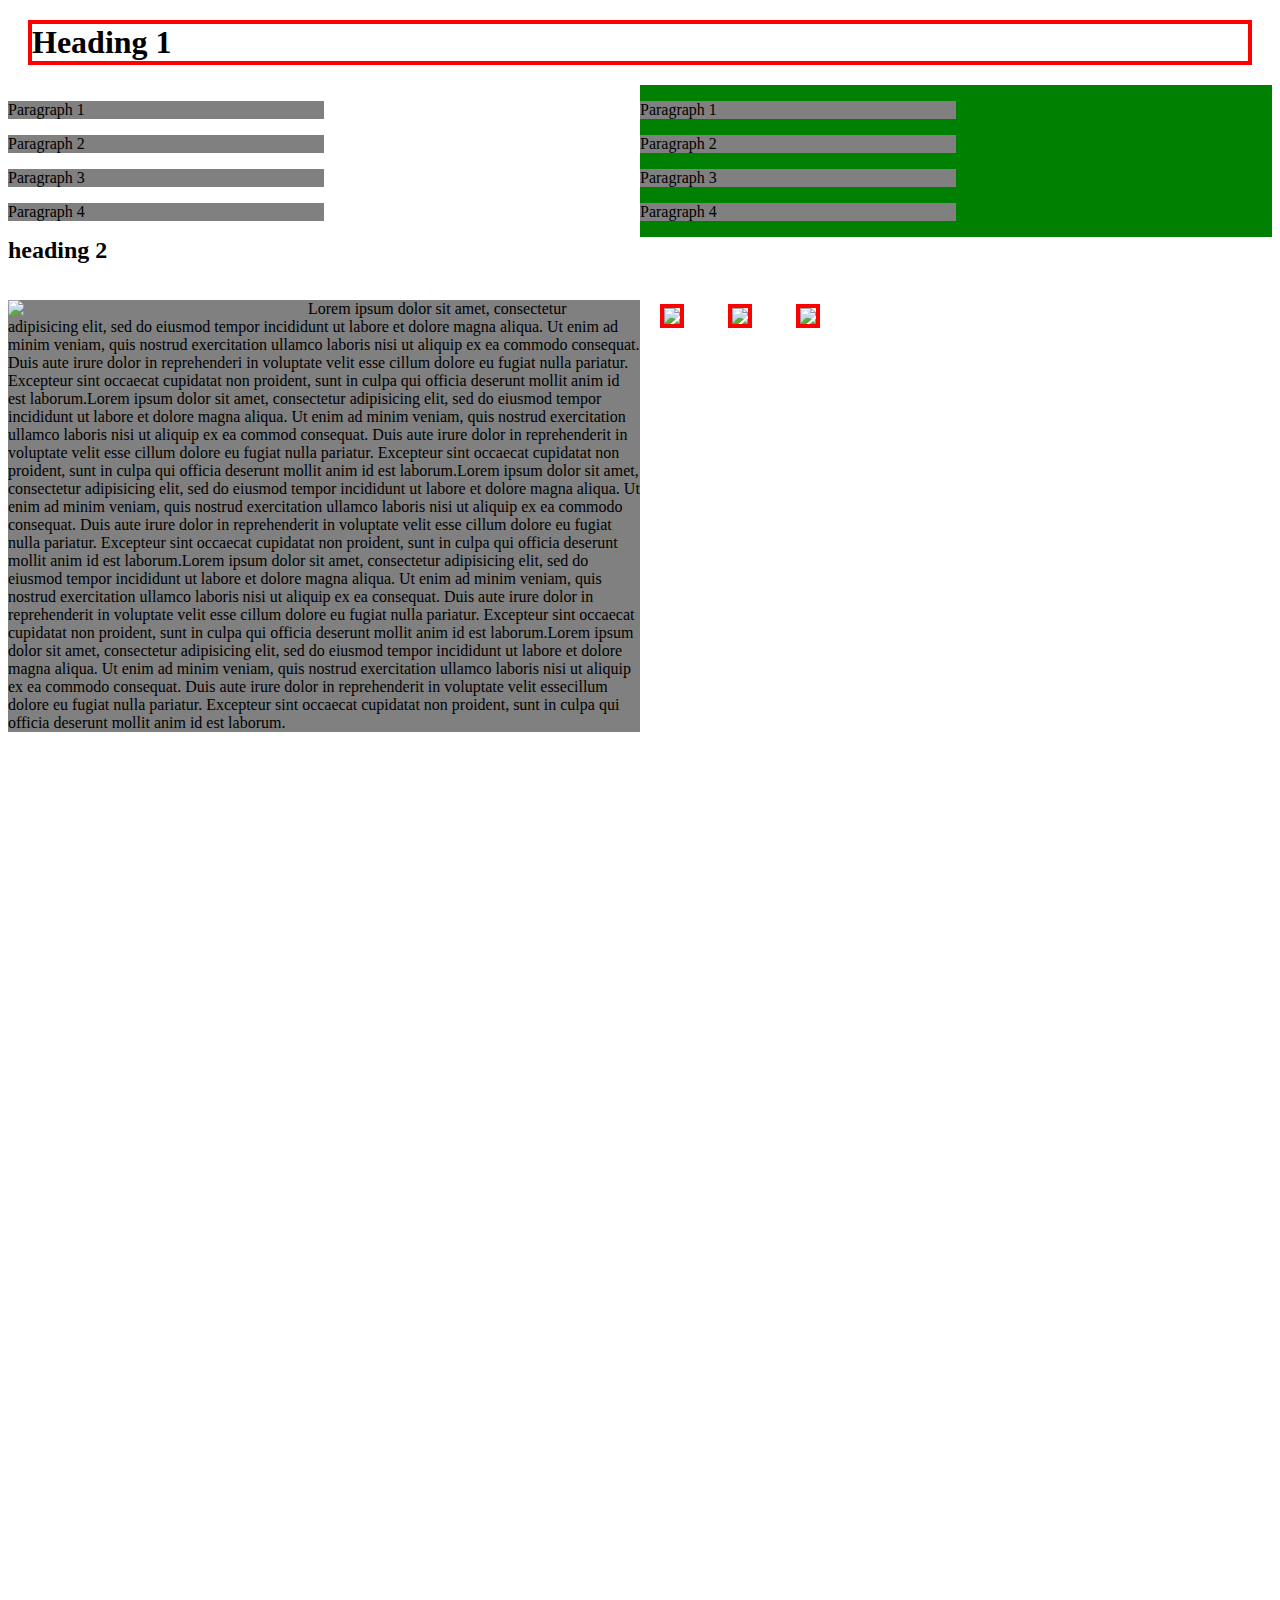
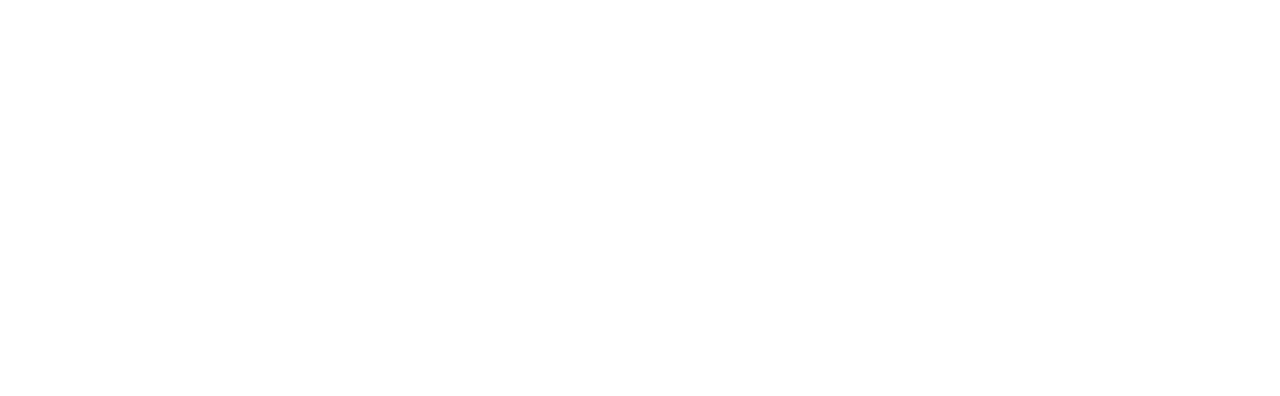
==== index.html @ 9cf1fd01 "commm" ====
<!DOCTYPE html>
<html>
<head>
	<meta charset="utf-8">
	<title></title>
	<link rel="stylesheet" type="text/css" href="css/main.css">
</head>
<body>
<h1 class="margin" class="">Heading 1</h1>
<div class="left">
	<p>Paragraph 1</p>
	<p>Paragraph 2</p>
	<p>Paragraph 3</p>
	<p>Paragraph 4</p>
</div>

<div class="back">
	<p>Paragraph 1</p>
	<p>Paragraph 2</p>
	<p>Paragraph 3</p>
	<p>Paragraph 4</p>	
</div>
 	<h2 class="clear">heading 2</h2>

<img class="margin" src="http://cdn.skilledup.com/wp-content/uploads/2015/03/web-developer-coding-Feature_1290x688_MS.jpg" width="300px">

<img class="margin" src="http://cdn.skilledup.com/wp-content/uploads/2015/03/web-developer-coding-Feature_1290x688_MS.jpg" width="300px">

<img class="margin" src="http://cdn.skilledup.com/wp-content/uploads/2015/03/web-developer-coding-Feature_1290x688_MS.jpg" width="300px">

<p class="ph">
<img class="img" src="http://cdn.skilledup.com/wp-content/uploads/2015/03/web-developer-coding-Feature_1290x688_MS.jpg" width="300px">
Lorem ipsum dolor sit amet, consectetur adipisicing elit, sed do eiusmod tempor incididunt ut labore et dolore magna aliqua. Ut enim ad minim veniam, quis nostrud exercitation ullamco laboris nisi ut aliquip ex ea commodo consequat. Duis aute irure dolor in reprehenderi  in voluptate velit esse cillum dolore eu fugiat nulla pariatur. Excepteur sint occaecat cupidatat non
proident, sunt in culpa qui officia deserunt mollit anim id est laborum.Lorem ipsum dolor sit amet, consectetur adipisicing elit, sed do eiusmod tempor incididunt ut labore et dolore magna aliqua. Ut enim ad minim veniam,
quis nostrud exercitation ullamco laboris nisi ut aliquip ex ea commod consequat. Duis aute irure dolor in reprehenderit in voluptate velit esse cillum dolore eu fugiat nulla pariatur. Excepteur sint occaecat cupidatat non proident, sunt in culpa qui officia deserunt mollit anim id est laborum.Lorem ipsum dolor sit amet, consectetur adipisicing elit, sed do eiusmod
tempor incididunt ut labore et dolore magna aliqua. Ut enim ad minim veniam, quis nostrud exercitation ullamco laboris nisi ut aliquip ex ea commodo consequat. Duis aute irure dolor in reprehenderit in voluptate velit esse
cillum dolore eu fugiat nulla pariatur. Excepteur sint occaecat cupidatat non proident, sunt in culpa qui officia deserunt mollit anim id est laborum.Lorem ipsum dolor sit amet, consectetur adipisicing elit, sed do eiusmod tempor incididunt ut labore et dolore magna aliqua. Ut enim ad minim veniam, quis nostrud exercitation ullamco laboris nisi ut aliquip ex ea 
consequat. Duis aute irure dolor in reprehenderit in voluptate velit esse cillum dolore eu fugiat nulla pariatur. Excepteur sint occaecat cupidatat non proident, sunt in culpa qui officia deserunt mollit anim id est laborum.Lorem ipsum dolor sit amet, consectetur adipisicing elit, sed do eiusmod tempor incididunt ut labore et dolore magna aliqua. Ut enim ad minim veniam,
quis nostrud exercitation ullamco laboris nisi ut aliquip ex ea commodo consequat. Duis aute irure dolor in reprehenderit in voluptate velit essecillum dolore eu fugiat nulla pariatur. Excepteur sint occaecat cupidatat non proident, sunt in culpa qui officia deserunt mollit anim id est laborum.

</p>



</body>
</html>
---- css/main.css ----
.back,p {
	background-color: green;
	float: right;
	width: 50%;

}


p{
	background-color: grey;
	float: none;
	background: grey;
}

.left {
	width: 50%;
	float: left;
}

.clear {
	clear: both;
}

.margin {
border: 4px solid red;
margin: 20px;
}
.ph {
float: left;
margin-bottom: 100%;
}

.img {
float: left;
}
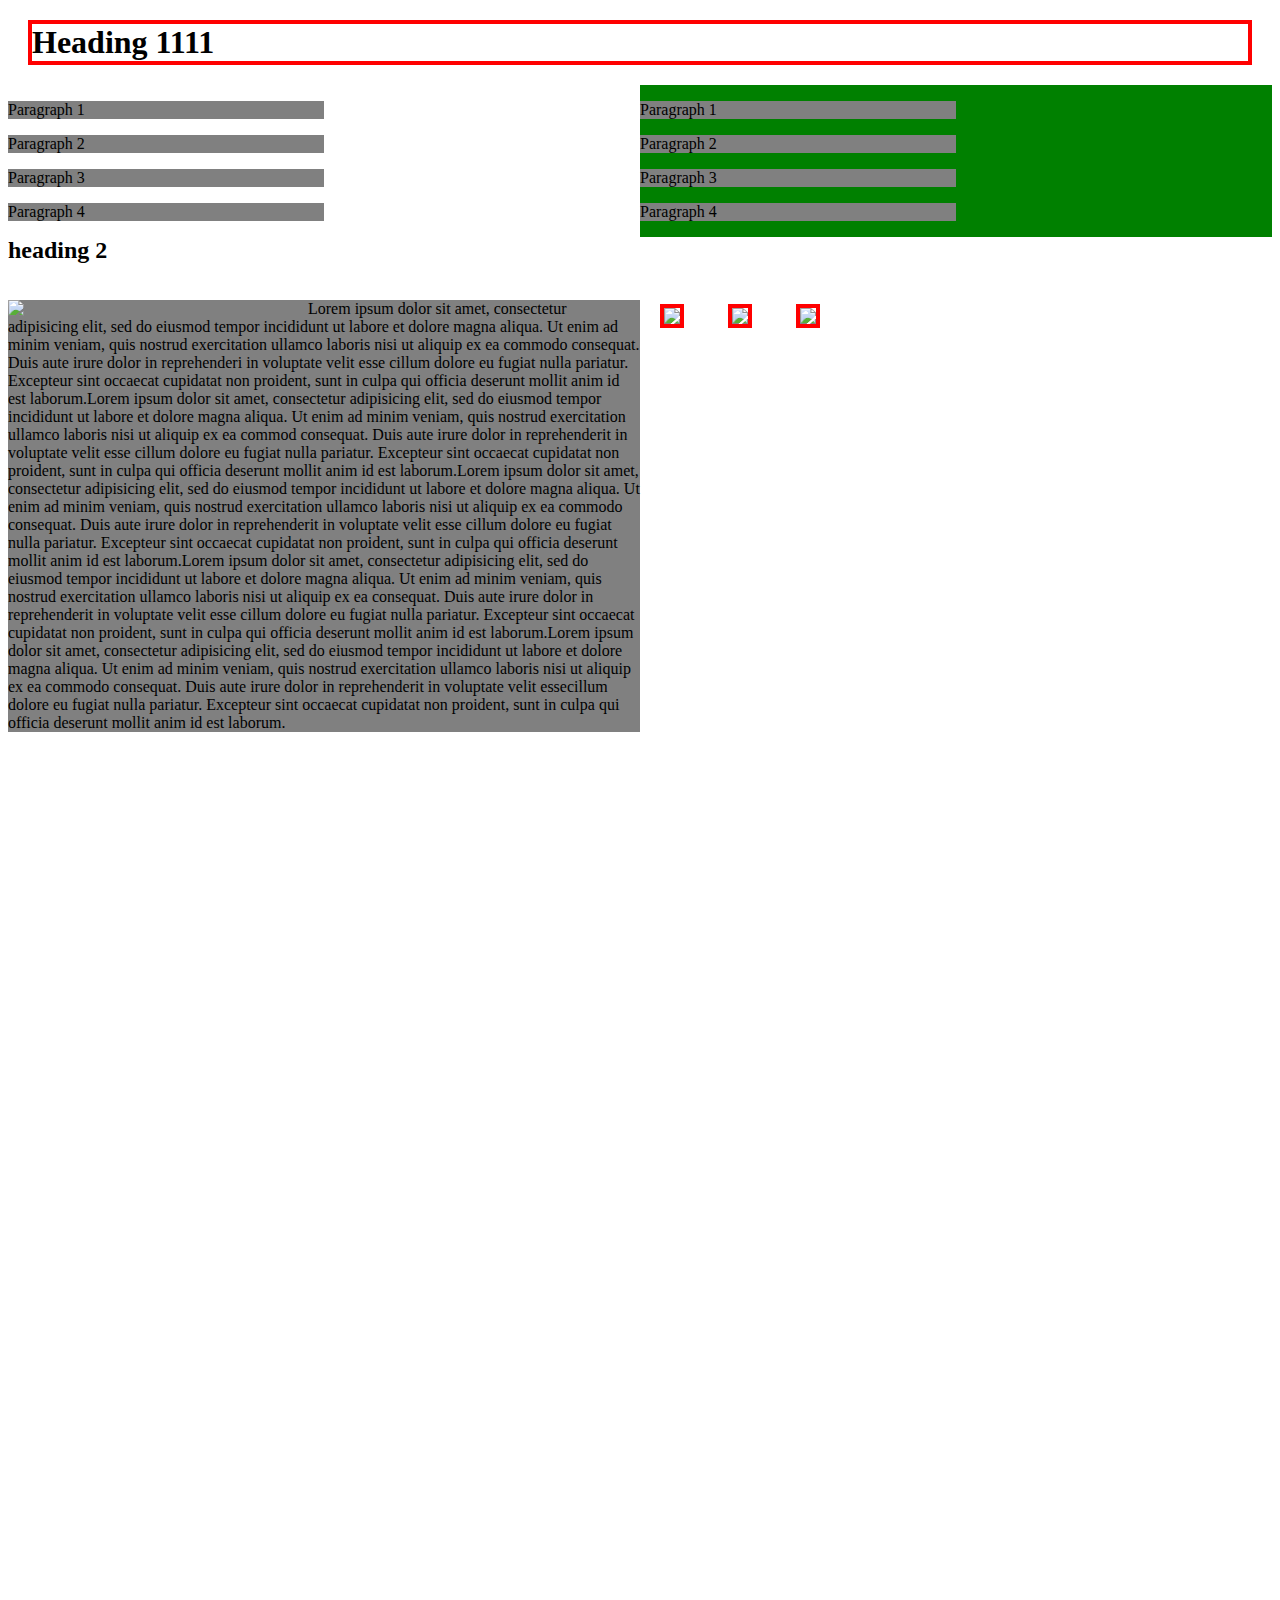
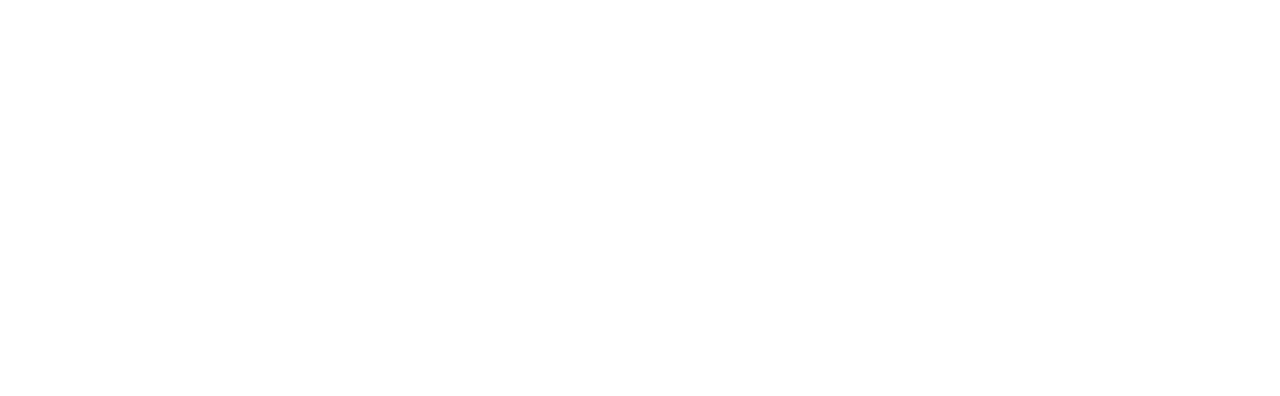
==== commit 3a403615: "8" ====
--- a/index.html
+++ b/index.html
@@ -6,7 +6,7 @@
 	<link rel="stylesheet" type="text/css" href="css/main.css">
 </head>
 <body>
-<h1 class="margin" class="">Heading 1</h1>
+<h1 class="margin" class="">Heading 1111</h1>
 <div class="left">
 	<p>Paragraph 1</p>
 	<p>Paragraph 2</p>
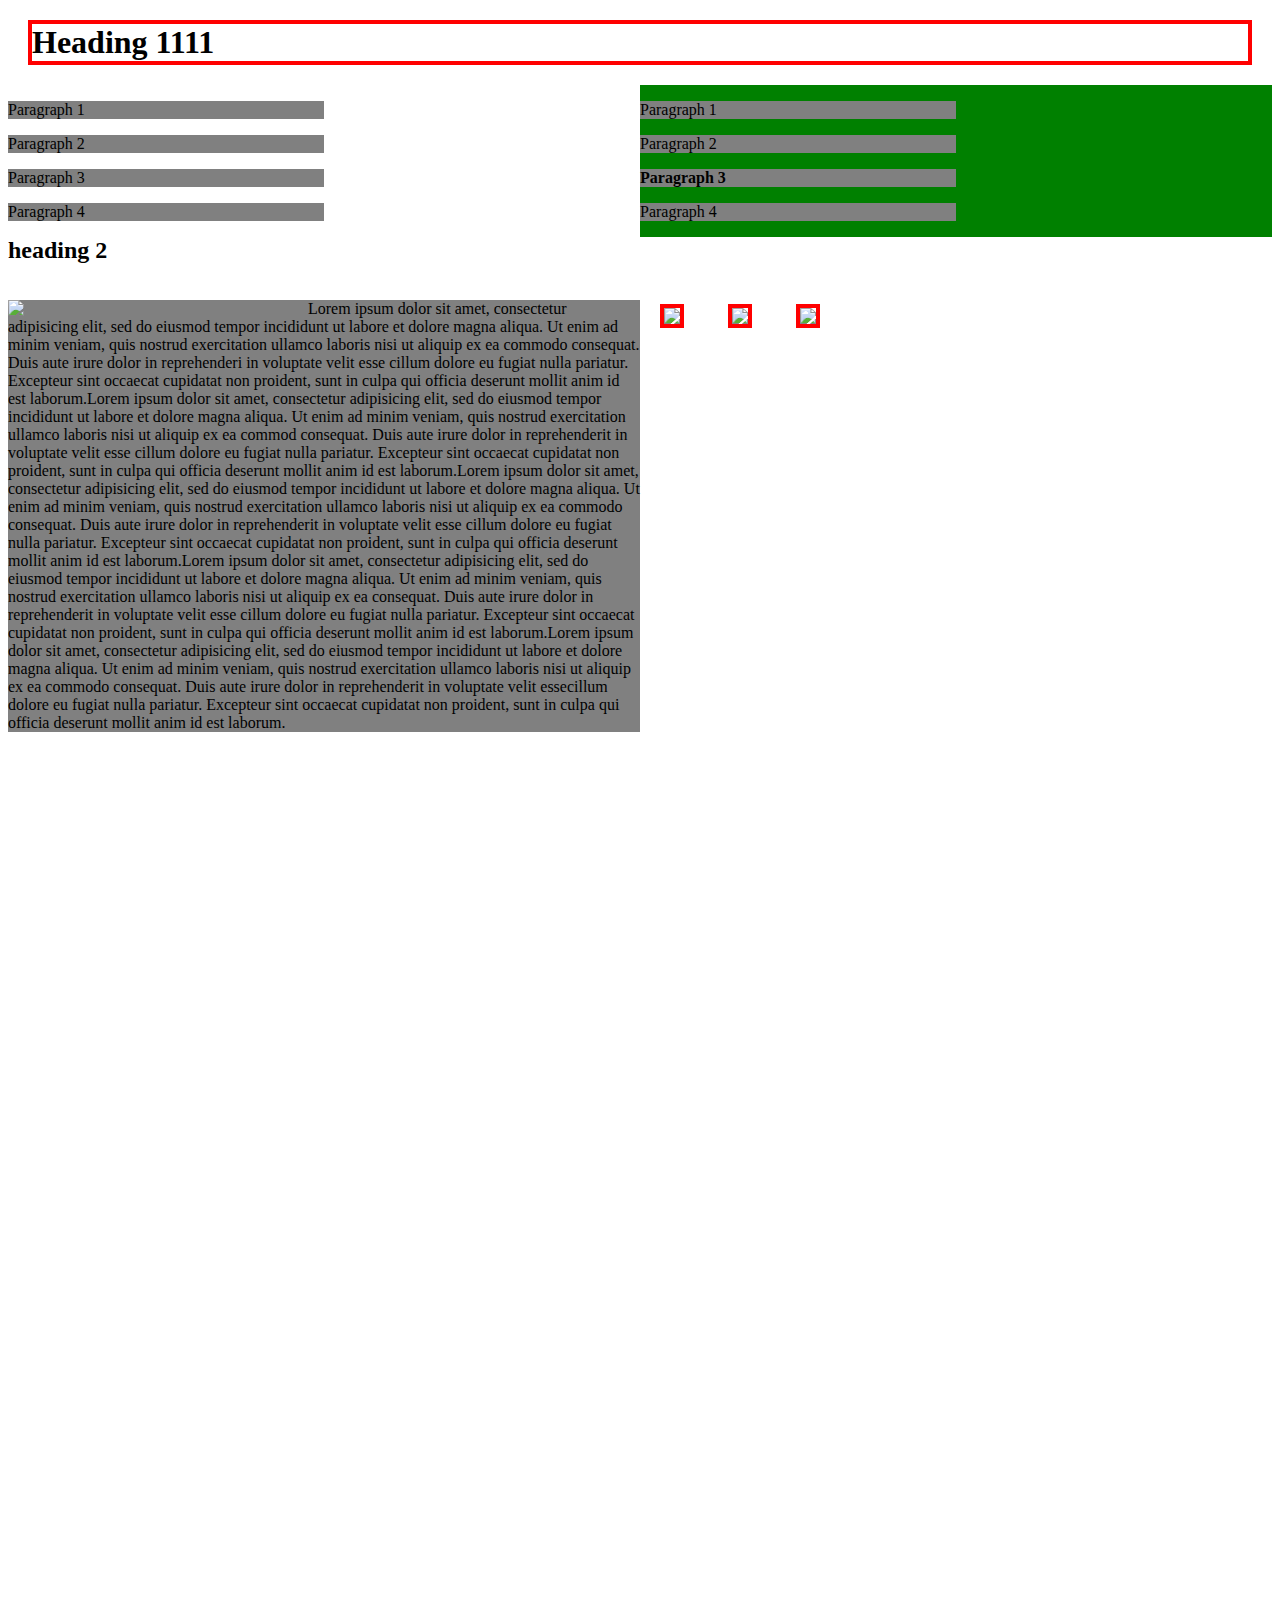
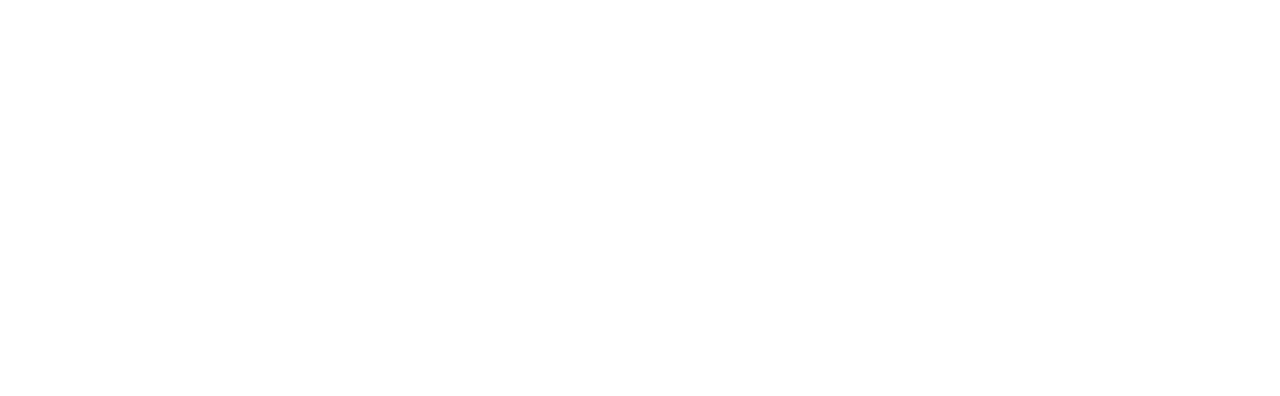
==== commit 9b39a1d5: "Update index.html" ====
--- a/index.html
+++ b/index.html
@@ -17,7 +17,7 @@
 <div class="back">
 	<p>Paragraph 1</p>
 	<p>Paragraph 2</p>
-	<p>Paragraph 3</p>
+	<p><b>Paragraph 3</b></p>
 	<p>Paragraph 4</p>	
 </div>
  	<h2 class="clear">heading 2</h2>
@@ -43,4 +43,4 @@
 
 
 </body>
-</html>+</html>
